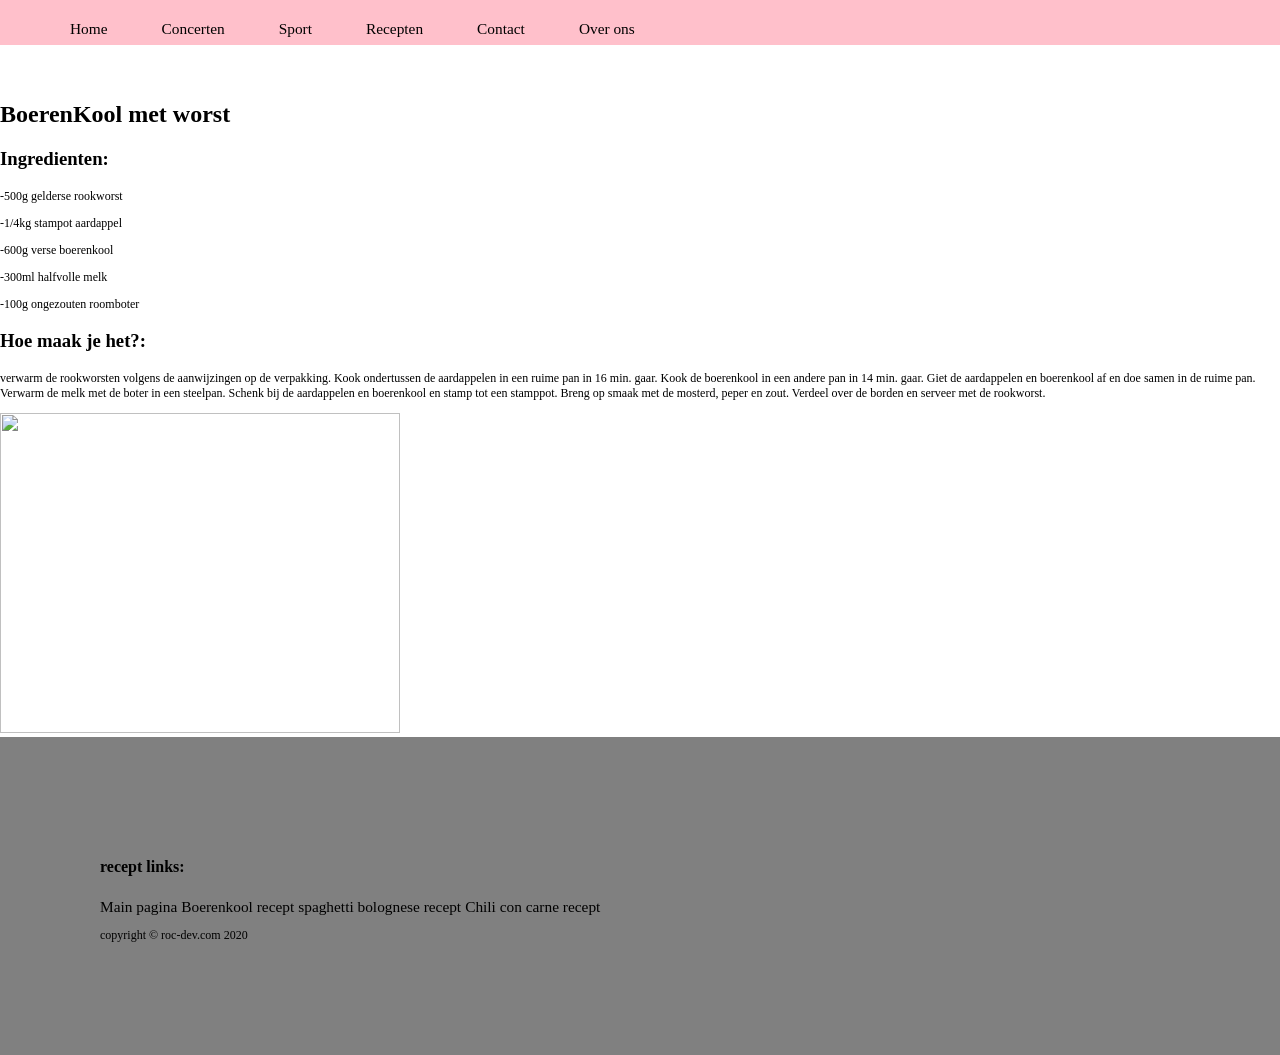
==== boerenkool.html @ 7100d5b7 "home page toe gevoegd, recepten page toegevoegd" ====
<!DOCTYPE html>
<html lang="en">
<head>
    <meta charset="UTF-8">
    <title>Recepten</title>
    <link rel="stylesheet" type="text/css" href="style.css">
</head>
<nav>
    <header><ul>
        <li><a href ="#">Home</a></li>
        <li><a href ="#">Concerten</a></li>
        <li><a href ="#">Sport</a></li>
        <li><a href ="#">Recepten</a></li>
        <li><a href ="#">Contact</a></li>
        <li><a href ="#">Over ons</a></li>
    </ul>
    </header>
</nav>

<body>
<br><br>
<h2> BoerenKool met worst</h2>

<h3>Ingredienten:</h3>
<p>-500g gelderse rookworst</p>
<p>-1/4kg stampot aardappel</p>
<p>-600g verse boerenkool</p>
<p>-300ml halfvolle melk</p>
<p>-100g ongezouten roomboter</p>

<h3>Hoe maak je het?:</h3>
<p>verwarm de rookworsten volgens de aanwijzingen op de verpakking. Kook ondertussen de aardappelen in een ruime pan in 16 min. gaar. Kook de boerenkool in een andere pan in 14 min. gaar. Giet de aardappelen en boerenkool af en doe samen in de ruime pan.
    Verwarm de melk met de boter in een steelpan. Schenk bij de aardappelen en boerenkool en stamp tot een stamppot. Breng op smaak met de mosterd, peper en zout. Verdeel over de borden en serveer met de rookworst.</p>

<img src="https://ohmydish.nl/wp-content/uploads/2016/10/Ouderwetse-boerenkoolstamppot.jpg" width="400" height="320">
<iframe width="560" height="315" src="https://www.youtube.com/embed/kQrp_tfBQsg" frameborder="0" allow="accelerometer; autoplay; clipboard-write; encrypted-media; gyroscope; picture-in-picture" allowfullscreen></iframe>
</body>
<footer>
    <h4>recept links:</h4>

    <a href="recept.html">Main pagina</a>
    <a href="boerenkool.html">Boerenkool recept</a>
    <a href="spaghetti.html">spaghetti bolognese recept</a>
    <a href="chiliconcarne.html">Chili con carne recept</a>

    <p>copyright &copy; roc-dev.com 2020</p>
</footer>
</html>
---- style.css ----
body,html{
    margin: 0;
    padding:0;
}
header {
    font-family: Palatino;
    width: 100%;
    height: 45px;
    background-color: pink;


}
span{
    color: pink;
}
ul{
    width:auto;
    float:left;
    margin: 5px;
    height: auto;

}
li{
    display:inline-block;
  padding: 15px 25px;
}
a{
    text-align: center;
    color: black;
    text-decoration: none;
    font-family: Palatino;
    font-size: 1.2vw;
    height: 20px;

}
a:hover{
    color:darkred;
    transition: 0.5ms;
}
footer{
    background-color: gray;
   padding:100px;

}
p{
    font-family: Verdana;
    font-size: 12px;
}

h1{
    font-family: Verdana;
}
h2{
    font-family: Verdana;
}
h3{
    font-family: Verdana;
}
h4{
    font-family: Verdana;
}
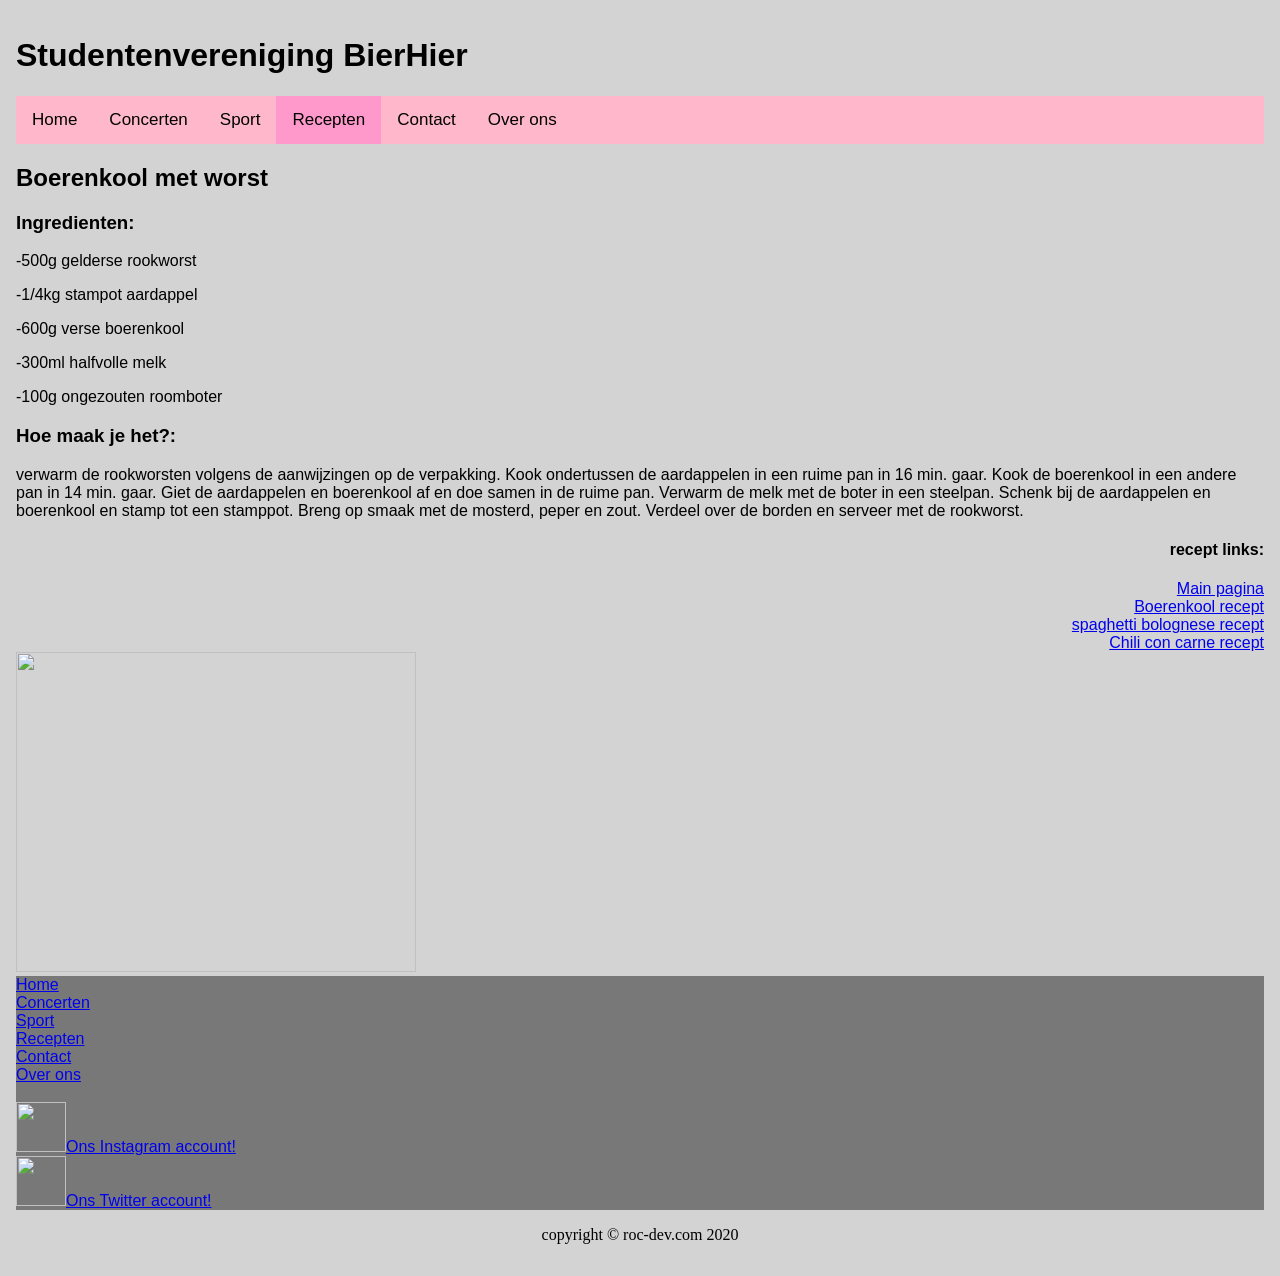
==== commit c4c22ac8: "Johan zijn code aangepast tot compatible." ====
--- a/boerenkool.html
+++ b/boerenkool.html
@@ -2,47 +2,120 @@
 <html lang="en">
 <head>
     <meta charset="UTF-8">
-    <title>Recepten</title>
-    <link rel="stylesheet" type="text/css" href="style.css">
+    <title>Boerenkool</title>
+    <style>
+
+        html,body {
+            background-color:rgb(211,211,211);
+            padding: 4px;
+        }
+
+        .topnav a {
+            float: left;
+            display: block;
+            color: black;
+            text-align: center;
+            padding: 14px 16px;
+            text-decoration: none;
+            font-size: 17px;
+        }
+
+        .topnav a:hover {
+            background-color: #ddd;
+            color: black;
+        }
+
+        .topnav a.active {
+            background-color:rgb(255,153,203);
+            color: black;
+        }
+
+        .topnav {
+            overflow: hidden;
+            background-color: rgb(255,183,203);
+        }
+
+        @media screen and (max-width: 600px) {
+            .topnav a {
+                float: none;
+                display: block;
+                text-align: left;
+                width: 100%;
+                margin: 0;
+                padding: 14px;
+            }
+
+            .topnav a.active {
+                background-color:rgb(255,193,203);
+                color: black;
+            }
+        }
+
+        .bottomnav {
+            overflow: hidden;
+            background-color: rgb(120,120,120);
+        }
+
+        .bottomnav a {
+            float: left;
+        }
+
+    </style>
 </head>
-<nav>
-    <header><ul>
-        <li><a href ="#">Home</a></li>
-        <li><a href ="#">Concerten</a></li>
-        <li><a href ="#">Sport</a></li>
-        <li><a href ="#">Recepten</a></li>
-        <li><a href ="#">Contact</a></li>
-        <li><a href ="#">Over ons</a></li>
-    </ul>
-    </header>
-</nav>
+<body>
+<h1 style="font-family: 'Palatino Linotype',sans-serif">Studentenvereniging BierHier</h1>
 
-<body>
-<br><br>
-<h2> BoerenKool met worst</h2>
+<div class="topnav" style="font-family: 'Palatino Linotype',sans-serif">
 
-<h3>Ingredienten:</h3>
-<p>-500g gelderse rookworst</p>
-<p>-1/4kg stampot aardappel</p>
-<p>-600g verse boerenkool</p>
-<p>-300ml halfvolle melk</p>
-<p>-100g ongezouten roomboter</p>
+    <a href="homepage.html">Home</a>
+    <a href="concert.html">Concerten</a>
+    <a href="sport.html">Sport</a>
+    <a class="active" href="recepten.html">Recepten</a>
+    <a href="contact.html">Contact</a>
+    <a href="overons.html">Over ons</a>
 
-<h3>Hoe maak je het?:</h3>
-<p>verwarm de rookworsten volgens de aanwijzingen op de verpakking. Kook ondertussen de aardappelen in een ruime pan in 16 min. gaar. Kook de boerenkool in een andere pan in 14 min. gaar. Giet de aardappelen en boerenkool af en doe samen in de ruime pan.
+</div>
+
+<h2 style="font-family: 'Palatino Linotype',sans-serif"> Boerenkool met worst</h2>
+
+<h3 style="font-family: 'Palatino Linotype',sans-serif">Ingredienten:</h3>
+<p style="font-family: 'Palatino Linotype',sans-serif">-500g gelderse rookworst</p>
+<p style="font-family: 'Palatino Linotype',sans-serif">-1/4kg stampot aardappel</p>
+<p style="font-family: 'Palatino Linotype',sans-serif">-600g verse boerenkool</p>
+<p style="font-family: 'Palatino Linotype',sans-serif">-300ml halfvolle melk</p>
+<p style="font-family: 'Palatino Linotype',sans-serif">-100g ongezouten roomboter</p>
+
+<h3 style="font-family: 'Palatino Linotype',sans-serif">Hoe maak je het?:</h3>
+<p style="font-family: 'Palatino Linotype',sans-serif">verwarm de rookworsten volgens de aanwijzingen op de verpakking. Kook ondertussen de aardappelen in een ruime pan in 16 min. gaar. Kook de boerenkool in een andere pan in 14 min. gaar. Giet de aardappelen en boerenkool af en doe samen in de ruime pan.
     Verwarm de melk met de boter in een steelpan. Schenk bij de aardappelen en boerenkool en stamp tot een stamppot. Breng op smaak met de mosterd, peper en zout. Verdeel over de borden en serveer met de rookworst.</p>
+
+
+
+<div style="text-align: right">
+    <h4 style="font-family: 'Palatino Linotype',sans-serif">recept links:</h4>
+<a style="font-family: 'Palatino Linotype',sans-serif" href="recepten.html">Main pagina</a><br>
+<a style="font-family: 'Palatino Linotype',sans-serif" href="boerenkool.html">Boerenkool recept</a><br>
+<a style="font-family: 'Palatino Linotype',sans-serif" href="spaghetti.html">spaghetti bolognese recept</a><br>
+<a style="font-family: 'Palatino Linotype',sans-serif" href="chiliconcarne.html">Chili con carne recept</a><br>
+</div>
 
 <img src="https://ohmydish.nl/wp-content/uploads/2016/10/Ouderwetse-boerenkoolstamppot.jpg" width="400" height="320">
 <iframe width="560" height="315" src="https://www.youtube.com/embed/kQrp_tfBQsg" frameborder="0" allow="accelerometer; autoplay; clipboard-write; encrypted-media; gyroscope; picture-in-picture" allowfullscreen></iframe>
+
+
+<div class="bottomnav" style="font-family: 'Palatino Linotype',sans-serif">
+
+    <a href="homepage.html">Home</a><br>
+    <a href="concert.html">Concerten</a><br>
+    <a href="sport.html">Sport</a><br>
+    <a href="recepten.html">Recepten</a><br>
+    <a href="contact.html">Contact</a><br>
+    <a href="overons.html">Over ons</a><br><br>
+    <a href="https://www.instagram.com/rocvanflevoland/"><img border="0" alt="" src="https://assets.stickpng.com/thumbs/580b57fcd9996e24bc43c521.png" width="50" height="50"/>Ons Instagram account!</a><br><br><br>
+    <a href="https://twitter.com/rocvanflevoland"><img border="0" alt="" src="https://assets.stickpng.com/images/580b57fcd9996e24bc43c53e.png" width="50" height="50"/>Ons Twitter account!</a>
+
+</div>
+
+<p style="text-align: center">copyright © roc-dev.com 2020</p>
 </body>
-<footer>
-    <h4>recept links:</h4>
-
-    <a href="recept.html">Main pagina</a>
-    <a href="boerenkool.html">Boerenkool recept</a>
-    <a href="spaghetti.html">spaghetti bolognese recept</a>
-    <a href="chiliconcarne.html">Chili con carne recept</a>
-
-    <p>copyright &copy; roc-dev.com 2020</p>
-</footer>
 </html>
